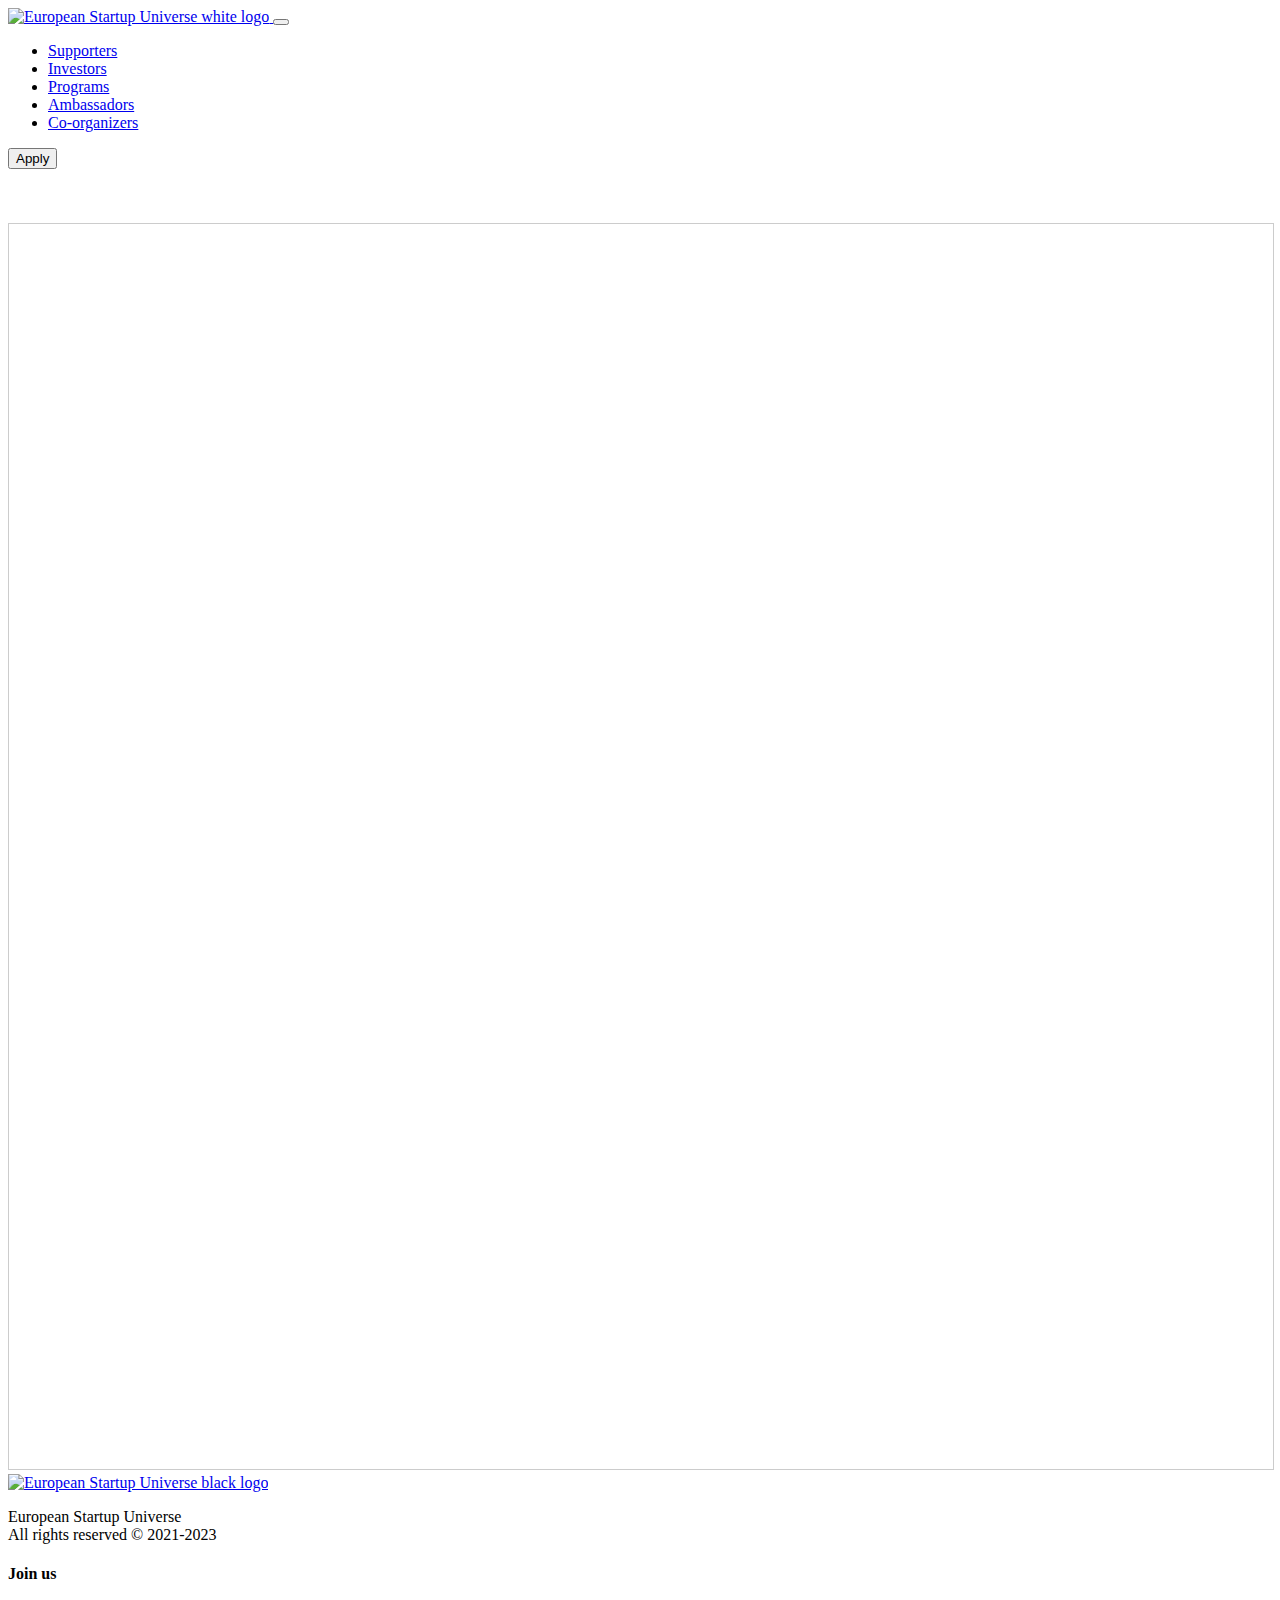
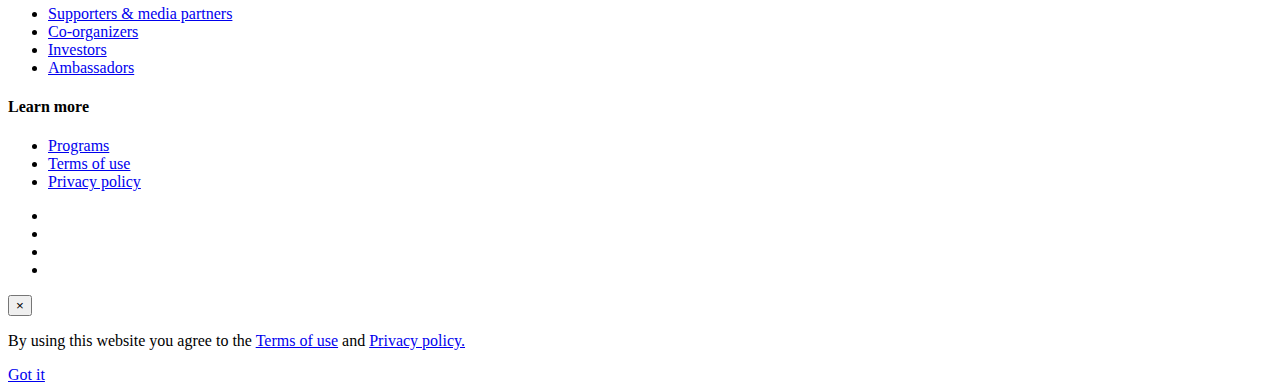
==== apply.html @ 55ec3663 "Add files via upload" ====
<!Doctype html>
<html lang="en">
    <head>
        <meta charset="utf-8">
        <meta name="viewport" content="width=device-width, initial-scale=1.0">
        <meta name="description" content="The 6-week online programs exclusively for European startup founders globally">
        <meta name="author" content="European Startup Universe team">
        <meta property="og:url" content="https://thestartupuniverse.org"/>
        <meta property="og:type" content="website"/>
        <meta property="og:title" content="European Startup Universe"/>
        <meta property="og:site_name" content="European Startup Universe"/>
        <meta property="og:description"
                content="The 6-week online programs exclusively for European startup founders globally."
        />
        <meta property="og:image" content="content/img/facebook_open_graph.jpg"/>
        <title>European Startup Universe</title>
        <!-- Favicon-->
        <link rel="shortcut icon" href="content/img/favicon.png">
        <!-- Bootstrap Core CSS -->
        <link rel="stylesheet" href="css/bootstrap.min.css">
        <link rel="stylesheet" href="css/slick.css">
        <!-- Custom CSS -->
        <link rel="stylesheet" href="css/basic.css">
        <link rel="stylesheet" href="css/supportive_pages.css">
        <!-- Google Analytics -->

        <!-- Fastbase Analytics -->

        <!-- Start of Async Drift Code -->

        <!-- Hotjar Tracking Code -->

    </head>
    <body>

    <!-- Navigation Bar Section -->
    <nav class="navbar fixed-top navbar-expand-lg navbar-light bg-light">
        <div class="container">
            <a class="navbar-brand" href="index.html">
                <img src="content/img/logo_white.svg" width="auto" height="55px" alt="European Startup Universe white logo">
            </a>
            <button class="navbar-toggler navbar-toggler-left x collapsed" type="button" data-toggle="collapse" data-target="#navbarText" aria-controls="navbarText" aria-expanded="false" aria-label="Toggle navigation">
                <span class="icon-bar"></span>
                <span class="icon-bar"></span>
                <span class="icon-bar"></span>
              </button>
            <div class="collapse navbar-collapse" id="navbarText">
                <ul class="navbar-nav ml-md-3 mr-auto mt-md-3 mt-lg-0">
                    <li class="nav-item">
                        <a class="nav-link" href="supporters.html">Supporters</a>
                    </li>
                    <li class="nav-item">
                        <a class="nav-link" href="investors.html">Investors</a>
                    </li>
                    <li class="nav-item d-none">
                        <a class="nav-link" href="about-program.html">Programs</a>
                    </li>
                    <li class="nav-item d-none">
                        <a class="nav-link" href="bexpert.html">Ambassadors</a>
                    </li>
                    <li class="nav-item d-none">
                        <a class="nav-link" href="organizers.html">Co-organizers</a>
                    </li>
                </ul>
                <li class="nav-item">
                    <a class="nav-link" href="apply.html">  <button class="btn mt-3 mt-md-0 my-2 my-sm-0 btn-call-to-action" type="button">Apply</button></a>
                </li>
        </div>
    </nav>
    <br><br><br>
    <!-- Form content section -->
    <section id="section-form">
        <div class="container">
            <div class="row">
                <div class="col-12 col-md-9 mx-auto py-5 mb-5">
                  <script src="https://static.airtable.com/js/embed/embed_snippet_v1.js"></script><iframe class="airtable-embed airtable-dynamic-height" src="https://airtable.com/embed/shrUqvDnGDhO9ol2F?backgroundColor=red" frameborder="0" onmousewheel="" width="100%" height="1245" style="background: transparent; border: 1px solid #ccc;"></iframe>
                </div>
            </div>
        </div>
    </section>

    <!-- Footer -->
    <footer class="section-footer" role="contentinfo">
        <div class="container">
            <div class="col-12">

                <div class="row">
                    <div class="col-12 col-sm-6 col-lg-3 mt-3 order-3 order-sm-1 mt-sm-0">
                        <a class="navbar-brand" href="index.html">
                            <img src="content/img/logo_black.svg" width="150px" alt="European Startup Universe black logo">
                        </a>
                        <p class="mt-2">European Startup Universe<br>All rights reserved © 2021-2023 </p>
                    </div>
                    <div class="col-12 col-sm-6 order-1 order-sm-2">
                        <h4 class="mb-3">Join us</h4>
                        <ul class="list-unstyled list-inline">
                            <li class="footer-list-item list-inline-item">
                                <a href="supporters.html">Supporters & media partners</a>
                            </li>
                            <li class="footer-list-item list-inline-item d-none">
                                <a href="organizers.html" class="footer-list-item">Co-organizers</a>
                            </li>
                            <li class="footer-list-item list-inline-item">
                                <a href="investors.html" class="footer-list-item">Investors</a>
                            </li>
                            <li class="footer-list-item list-inline-item d-none">
                                <a href="bexpert.html" class="footer-list-item">Ambassadors</a>
                            </li>
                        </ul>
                        <h4 class="mb-3 mt-4">Learn more</h4>
                        <ul class="list-unstyled list-inline">
                            <li class="footer-list-item list-inline-item">
                                <a href="about-program.html" class="footer-list-item">Programs</a>
                            </li>
                            <li class="footer-list-item list-inline-item">
                                <a href="terms.html" class="footer-list-item">Terms of use</a>
                            </li>
                            <li class="footer-list-item list-inline-item">
                                <a href="privacy.html" class="footer-list-item">Privacy policy</a>
                            </li>
                        </ul>
                    </div>
                    <div class="col-12 col-sm-6 col-lg-3 order-2 order-sm-3 mt-sm-3 mt-lg-0">
                        <ul class="list-unstyled list-inline">
                            <li class="footer-list-item list-inline-item social-list-item">
                                <a href="https://www.linkedin.com/company/european-startup-universe" target="_blank"><i class="fa fa-linkedin"></i></a>
                            </li>
                            <li class="footer-list-item list-inline-item social-list-item">
                                <a href="https://twitter.com/EUstartupuni" target="_blank"><i class="fa fa-twitter"></i></a>
                            </li>
                            <li class="footer-list-item list-inline-item social-list-item">
                                <a href="https://www.facebook.com/europeanstartupuniverse" target="_blank"><i class="fa fa-facebook"></i></a>
                            </li>
                            <li class="footer-list-item list-inline-item social-list-item">
                                <a href="https://www.instagram.com/eu_startup_universe/" target="_blank"><i class="fa fa-instagram"></i></a>
                            </li>
                        </ul>
                    </div>
                </div>

            </div>
        </div>
    </footer>

    <!-- Cookies consent -->
    <div class="toast hidden" id="consent-popup" role="alert" aria-live="assertive" aria-atomic="true">
        <div class="toast-header">
            <button type="button" class="close ml-auto p-1" data-dismiss="toast" aria-label="Close">
                <span aria-hidden="true">&times;</span>
            </button>
        </div>
        <div class="toast-body pt-0">
           <p>By using this website you agree to the <a href="https://thestartupuniverse.org/terms" target="_blank">Terms of use</a> and <a href="https://thestartupuniverse.org/privacy">Privacy policy.</a></p>
            <a href="#!" class="btn btn-success mt-3 btn-block" id="accept-cookies" type="button">Got it</a>
        </div>
    </div>

    <script src="js/jquerry.v2.1.4.min.js"></script>
    <script src="js/poper.min.js"></script>
    <script src="js/bootstrap.min.js"></script>
    <script src="https://static.airtable.com/js/embed/embed_snippet_v1.js"></script>
    <script src="js/privacy.js"></script>

  </body>
</html>
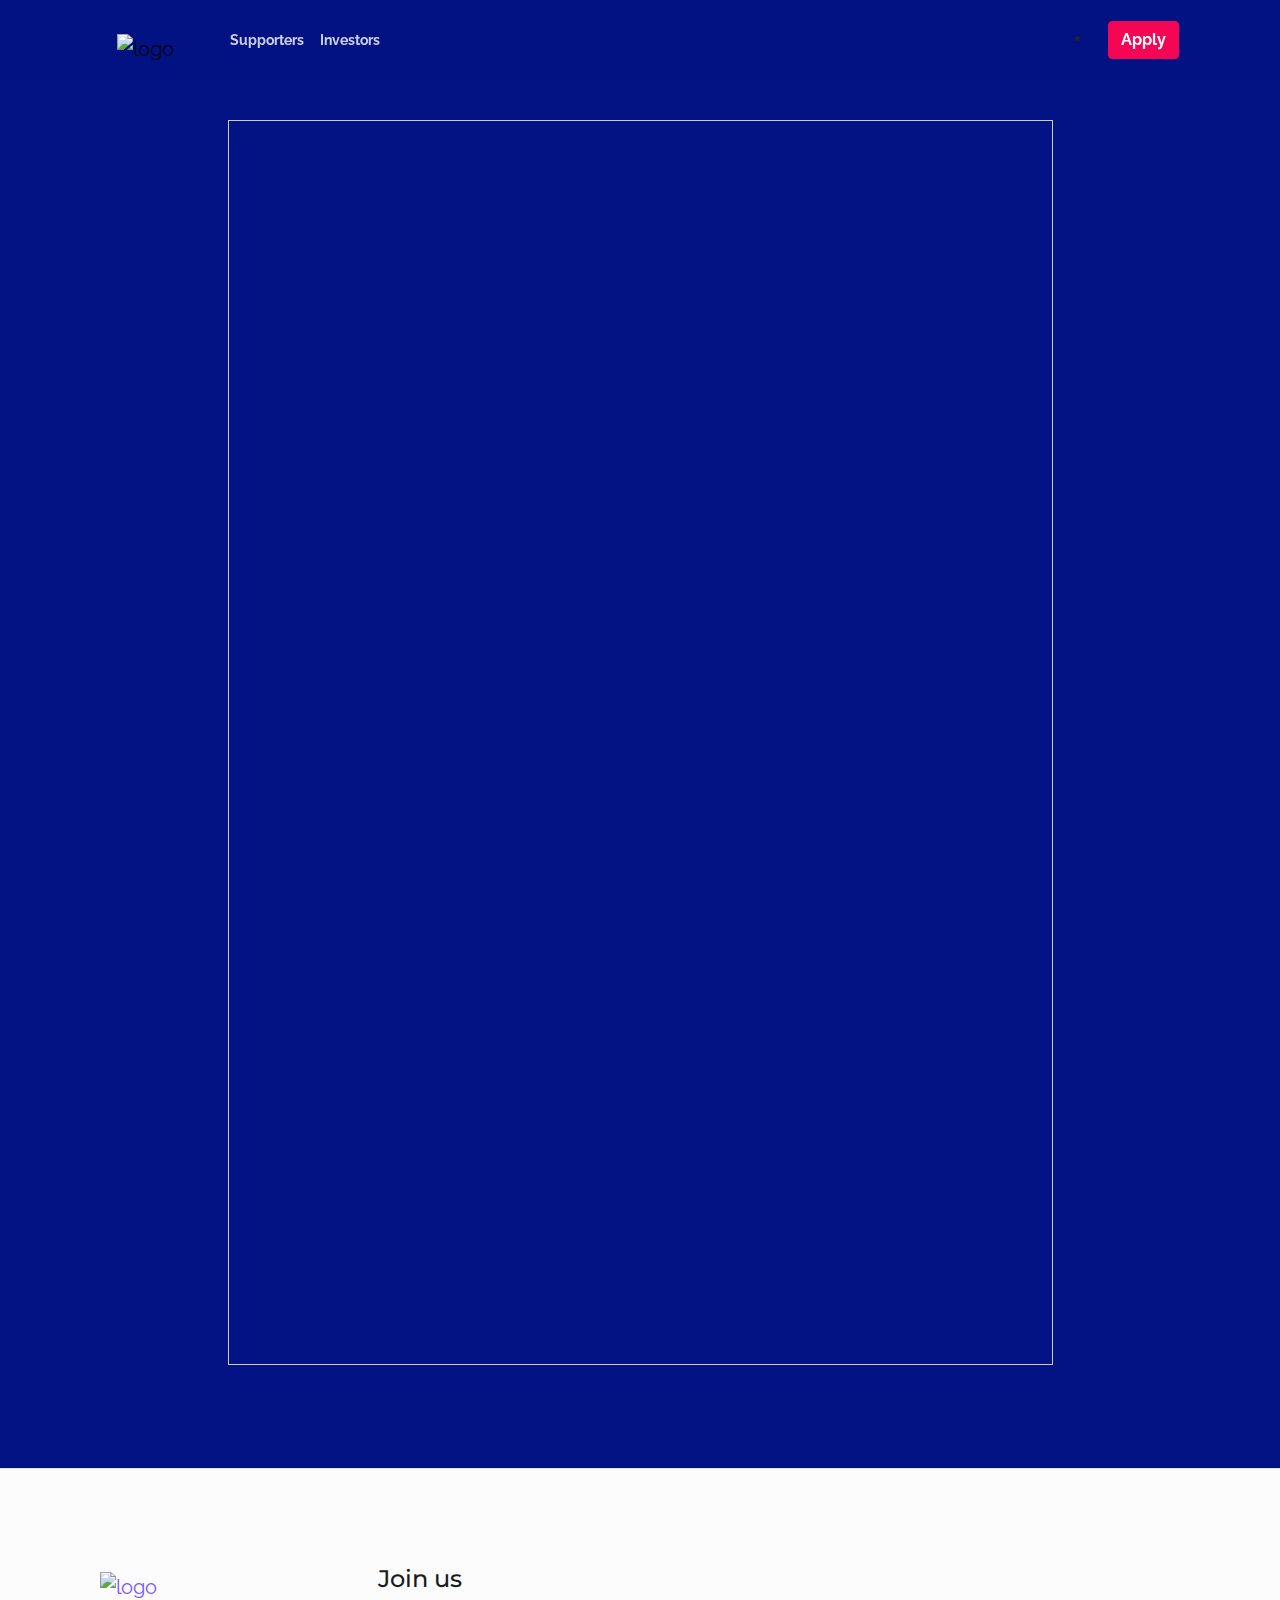
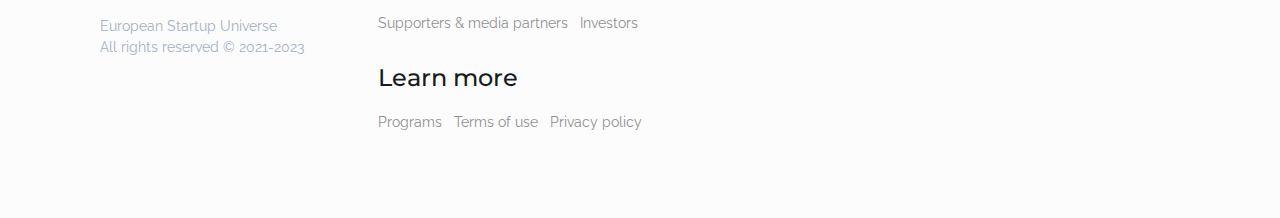
==== commit d8aadcd3: "Add files via upload" ====
--- a/apply.html
+++ b/apply.html
@@ -37,7 +37,7 @@
     <nav class="navbar fixed-top navbar-expand-lg navbar-light bg-light">
         <div class="container">
             <a class="navbar-brand" href="index.html">
-                <img src="content/img/logo_white.svg" width="auto" height="55px" alt="European Startup Universe white logo">
+                <img src="content/img/logo/ESU_Greece_white.png" width="auto" height="70px" alt="logo">
             </a>
             <button class="navbar-toggler navbar-toggler-left x collapsed" type="button" data-toggle="collapse" data-target="#navbarText" aria-controls="navbarText" aria-expanded="false" aria-label="Toggle navigation">
                 <span class="icon-bar"></span>
@@ -87,7 +87,7 @@
                 <div class="row">
                     <div class="col-12 col-sm-6 col-lg-3 mt-3 order-3 order-sm-1 mt-sm-0">
                         <a class="navbar-brand" href="index.html">
-                            <img src="content/img/logo_black.svg" width="150px" alt="European Startup Universe black logo">
+                            <img src="content/img/logo/ESU_Greece_white.png" width="auto" height="70px" alt="logo">
                         </a>
                         <p class="mt-2">European Startup Universe<br>All rights reserved © 2021-2023 </p>
                     </div>
--- a/css/basic.css
+++ b/css/basic.css
@@ -0,0 +1,427 @@
+/*--- General CSS ---*/
+@import url('https://fonts.googleapis.com/css?family=Montserrat:700');
+@import url('https://fonts.googleapis.com/css?family=Raleway:400,800');
+@import url('fonts/font-awesome.css');
+
+body {
+    background-color: #031383;
+    font-family: 'Raleway', sans-serif;
+}
+
+h1,
+h2,
+h3,
+h4,
+h5,
+h6 { 
+    color: #191b1d;
+    font-family: 'Montserrat', sans-serif;
+}
+
+p {
+    color: #6b6969;
+    font-family: 'Raleway', sans-serif;
+}
+
+.btn {
+    font-weight: 700;
+    cursor: pointer;
+    -webkit-transition: all .15s ease;
+    transition: all .15s ease;
+}
+
+.btn-big-pad {
+    padding: 0.8rem 2.6rem;
+    border-radius: 3px;
+}
+
+.btn-call-to-action {
+    background-color: #f40654;
+    border-color: #f40654;
+    color: #fff;
+}
+
+.btn-call-to-action:hover,
+.btn-call-to-action:focus,
+.btn-call-to-action:active {
+    background-color: #DC0046;
+    border-color: #DC0046;
+    outline: none!important;
+    box-shadow: none!important;
+    color: #fff;
+}
+
+@media (max-width: 992px) {
+
+    .btn-call-to-action {
+        width: 100%!important;
+    }
+
+}
+
+a {
+	color: #7856ff;
+    font-family: 'Raleway', sans-serif;
+}
+
+a:hover,
+a:focus,
+a:active {
+	text-decoration: none;
+	color: #ae9aff;
+    outline: 0;
+}
+
+.form-control:focus {
+    border: 2px solid #2d7ff9;
+    box-shadow: inset 0 0 0 2px #cfdfff;
+}
+
+.icon-wrapper {
+    background: #CAF9E0;
+    padding: .5rem;
+    border-radius: 100%;
+}
+
+.rocket-icon-wrapper {
+    padding: .6rem;
+}
+
+.background-standing {
+    background-color: #FFC482;
+    padding: 4rem;
+}
+
+@media (max-width: 768px) {
+
+    .background-standing {
+        padding: 2rem 1rem 2rem 1rem;
+    }
+
+}
+
+.subtitle-blue {
+    color: #37D0DD;
+}
+
+.fa-long-arrow-right {
+    -webkit-transition: right .1s ease-out;
+    transition: right .1s ease-out;
+    position: relative;
+    right: 0;
+}
+
+.link-to-page:hover .fa,
+.link-to-page:focus .fa,
+.link-to-page:active .fa {
+    right: -2px;
+}
+
+.link-white {
+    color: rgba(255,255,255,.8);
+} 
+
+.link-white:hover,
+.link-white:focus,
+.link-white:active {
+    color: #fff;
+}
+
+.colored-dot {
+    color: #f40654;
+    font-size: 3rem;
+    margin-left: .2rem;
+    line-height: 1rem;
+}
+
+.title-border {
+    width: 3rem;
+    height: .2rem;
+    background-color: #f40654;
+    border-radius: 5px;
+}
+
+.slick-track {
+    margin-left: unset;
+    margin-right: unset;
+}
+
+.w-90 {
+    width: 90%!important;
+}
+
+.w-45 {
+    width: 45%!important;
+}
+
+.w-35 {
+    width: 35%!important;
+}
+
+/* Card speakers */
+
+.card-speaker {
+    border: none;
+}
+
+.card-img-top,
+.card {
+    border-radius: .3rem!important;
+}
+
+.card-img-overlay {
+    top: unset;
+}
+
+.speaker-position {
+    font-size: 0.9rem;
+}
+
+.card-title,
+.card-text {
+    text-shadow: 1px 2px 3px #000;
+}
+
+/*--- Nav bar ---*/
+
+.navbar-light {
+    background-color: rgba(3,19,131,.8)!important;
+    padding: 0;
+}
+
+.navbar-light .navbar-brand {
+    padding: 2rem 1rem 1rem 2rem;
+}
+
+.navbar-light .navbar-nav .nav-link {
+    font-size: 0.9rem;
+    font-weight: 700;
+    color: rgba(255,255,255,.8);
+}
+
+.nav-link:hover,
+.nav-link:focus,
+.nav-link:active {
+    color: #fff!important;
+}
+
+@media (max-width: 768px) {
+
+    .navbar-light .navbar-brand {
+        margin-right: 0!important;
+    }
+
+    .navbar-collapse {
+        background-color: #fff;
+        padding: 6rem 2rem 1rem 2rem;
+        margin-top: -7rem;
+        height: 101vh;
+    }
+
+    .navbar-light .navbar-nav .nav-link {
+        padding-top: 1rem;
+        font-size: 1rem;
+        color: #191b1d;
+    }
+
+    .navbar-toggler {
+        margin-right: 2rem;
+        margin-top: 1rem;
+    }
+
+}
+
+/* Standar Hamburger Menu */
+
+.navbar-toggler {
+    border: none;
+    background: transparent!important;
+}
+
+.navbar-toggler:hover {
+    background: transparent!important;
+}
+
+.navbar-toggler:focus {
+    outline: none!important;
+}
+
+.navbar-toggler .icon-bar {
+    height: 2px;
+    width: 30px;
+    border-radius: 1px;
+    display: block;
+    background-color: #fff;
+    -webkit-transition: all 0.2s;
+    transition: all 0.2s;
+}
+
+.navbar-toggler .icon-bar + .icon-bar {
+    margin-top: 0.4rem;
+}
+
+/* Animation menu (create X) */
+
+.navbar-toggler.x .icon-bar:nth-of-type(1) {
+    -webkit-transform: translateX(3px) rotate(45deg); /* Safari 3-8 & Chrome 4-35 & Opera 15-22 */
+    -ms-transform: translateX(3px) rotate(45deg); /* IE 9 */
+    -moz-transform: translateX(3px) rotate(45deg); /* Firefox 3-15 */
+    -o-transform: translateX(3px) rotate(45deg); /* Opera 10-14 */
+    transform: translateX(3px) rotate(45deg);
+    -webkit-transform-origin: 10% 10%;
+    -ms-transform-origin: 10% 10%;
+    -moz-transform-origin: 10% 10%;
+    -o-transform-origin: 10% 10%;
+    transform-origin: 10% 10%;
+    background-color: #191b1d;
+}
+
+.navbar-toggler.x .icon-bar:nth-of-type(2) {
+    opacity: 0;
+    filter: alpha(opacity=0); /* For IE8 and earlier */
+    -moz-opacity: 0; /* Older Firefox 1 */
+}
+
+.navbar-toggler.x .icon-bar:nth-of-type(3) {
+    -webkit-transform: translateX(3px) rotate(-45deg);
+    -ms-transform: translateX(3px) rotate(-45deg);
+    -moz-transform: translateX(3px)rotate(-45deg);
+    -o-transform: translateX(3px) rotate(-45deg);
+    transform: translateX(3px) rotate(-45deg);
+    -webkit-transform-origin: 10% 90%;
+    -ms-transform-origin: 10% 90%;
+    -moz-transform-origin: 10% 90%;
+    -o-transform-origin: 10% 90%;
+    transform-origin: 10% 90%;
+    background-color: #191b1d;
+}
+
+.navbar-toggler.x.collapsed .icon-bar:nth-of-type(1) {
+    -webkit-transform: rotate(0);
+    -ms-transform: rotate(0);
+    -moz-transform: rotate(0);
+    -o-transform: rotate(0);
+    transform: rotate(0);
+    background-color: #fff;
+}
+
+.navbar-toggler.x.collapsed .icon-bar:nth-of-type(2) {
+    opacity: 1;
+    filter: alpha(opacity=100);
+    -moz-opacity: 1;
+}
+
+.navbar-toggler.x.collapsed .icon-bar:nth-of-type(3) {
+    -webkit-transform: rotate(0);
+    -ms-transform: rotate(0);
+    -moz-transform: rotate(0);
+    -o-transform: rotate(0);
+    transform: rotate(0);
+    background-color: #fff;
+}
+
+/*--- Footer section ---*/
+
+.section-footer {
+    padding-top: 6rem;
+    padding-bottom: 4rem;
+    background-color: #fcfcfc;
+    border-top: 1px solid #e0e3ed;
+}
+
+.footer-list-item {
+    margin-bottom: .25rem;
+}
+
+.footer-list-item a {
+    color: #8f8f91;
+    font-size: 0.9rem;
+    line-height: 1.8;
+    white-space: nowrap;
+    padding-bottom: 3px;
+    -webkit-transition: all .25s ease;
+    transition: all .25s ease;
+    border-bottom: 2px solid transparent;
+}
+
+.footer-list-item a:hover,
+.footer-list-item a:active,
+.footer-list-item a:focus {
+    color: #191b1d;
+    text-shadow: 0 0 0 #626266;
+    border-bottom-color: #191b1d;
+}
+
+.social-list-item a {
+    margin-right: 1rem;
+    font-size: 1.4rem;
+    border-bottom: 0!important;
+}
+
+.section-footer p {
+    font-size: 0.9rem;
+    color: #a4b0c1;
+}
+
+@media (max-width: 768px) {
+
+    .section-footer {
+        padding-top: 4rem;
+        padding-bottom: 2rem;
+    }
+
+}
+
+@media (max-width: 576px) {
+
+    #footer-logo {
+        width: 125px;
+        height: 25px;
+    }
+
+}
+
+/* Privacy consent */
+
+#consent-popup {
+    position: fixed;
+    bottom: 20px;
+    left: 20px;
+    background-color: #fff;
+    transition: opacity 1s ease;
+    opacity: 1;
+    color: #212021;
+}
+
+.hidden {
+    opacity: 0!important;
+}
+
+.toast-header {
+    color: inherit;
+    border-bottom: none;
+}
+
+.btn-success {
+    background-color: rgb(0, 205, 106);
+    border-color: rgb(0, 205, 106);
+}
+
+.close {
+    font-size: 2rem;
+    font-weight: 300;
+    line-height: 0.5;
+}
+
+.close:focus {
+    outline: none;
+}
+
+@media (max-width: 768px) {
+
+    .toast {
+        flex-basis: 270px;
+        max-width: 270px;
+    }
+
+}--- a/css/supportive_pages.css
+++ b/css/supportive_pages.css
@@ -0,0 +1,62 @@
+/*--- Welcome section ---*/
+
+.welcome-section {
+    background: #031383;
+    color: #fff;
+}
+
+.title-welcome {   
+    margin-top: 8rem;
+    color: #fff;
+}
+
+.welcome-section-image {
+    margin-top: 5rem;
+}
+
+@media (max-width: 768px) {
+
+
+    .title-welcome {
+        font-size: 2rem;
+    }
+
+    .welcome-section-image {
+        margin-top: 3rem;
+    }
+
+}
+
+/*--- Experts section ---*/
+
+.speaker-name {
+    font-size: 0.9rem;
+}
+
+.speaker-position {
+    font-size: 0.8rem;
+}
+
+@media (max-width: 768px) {
+
+    .speaker-name {
+        font-size: 0.9rem;
+    }
+
+    .speaker-position {
+        font-size: 0.8rem;
+    }
+
+}
+
+@media (max-width: 576px) {
+
+    .speaker-name {
+        font-size: 0.78rem;
+    }
+
+    .speaker-position {
+        font-size: 0.5rem;
+    }
+
+}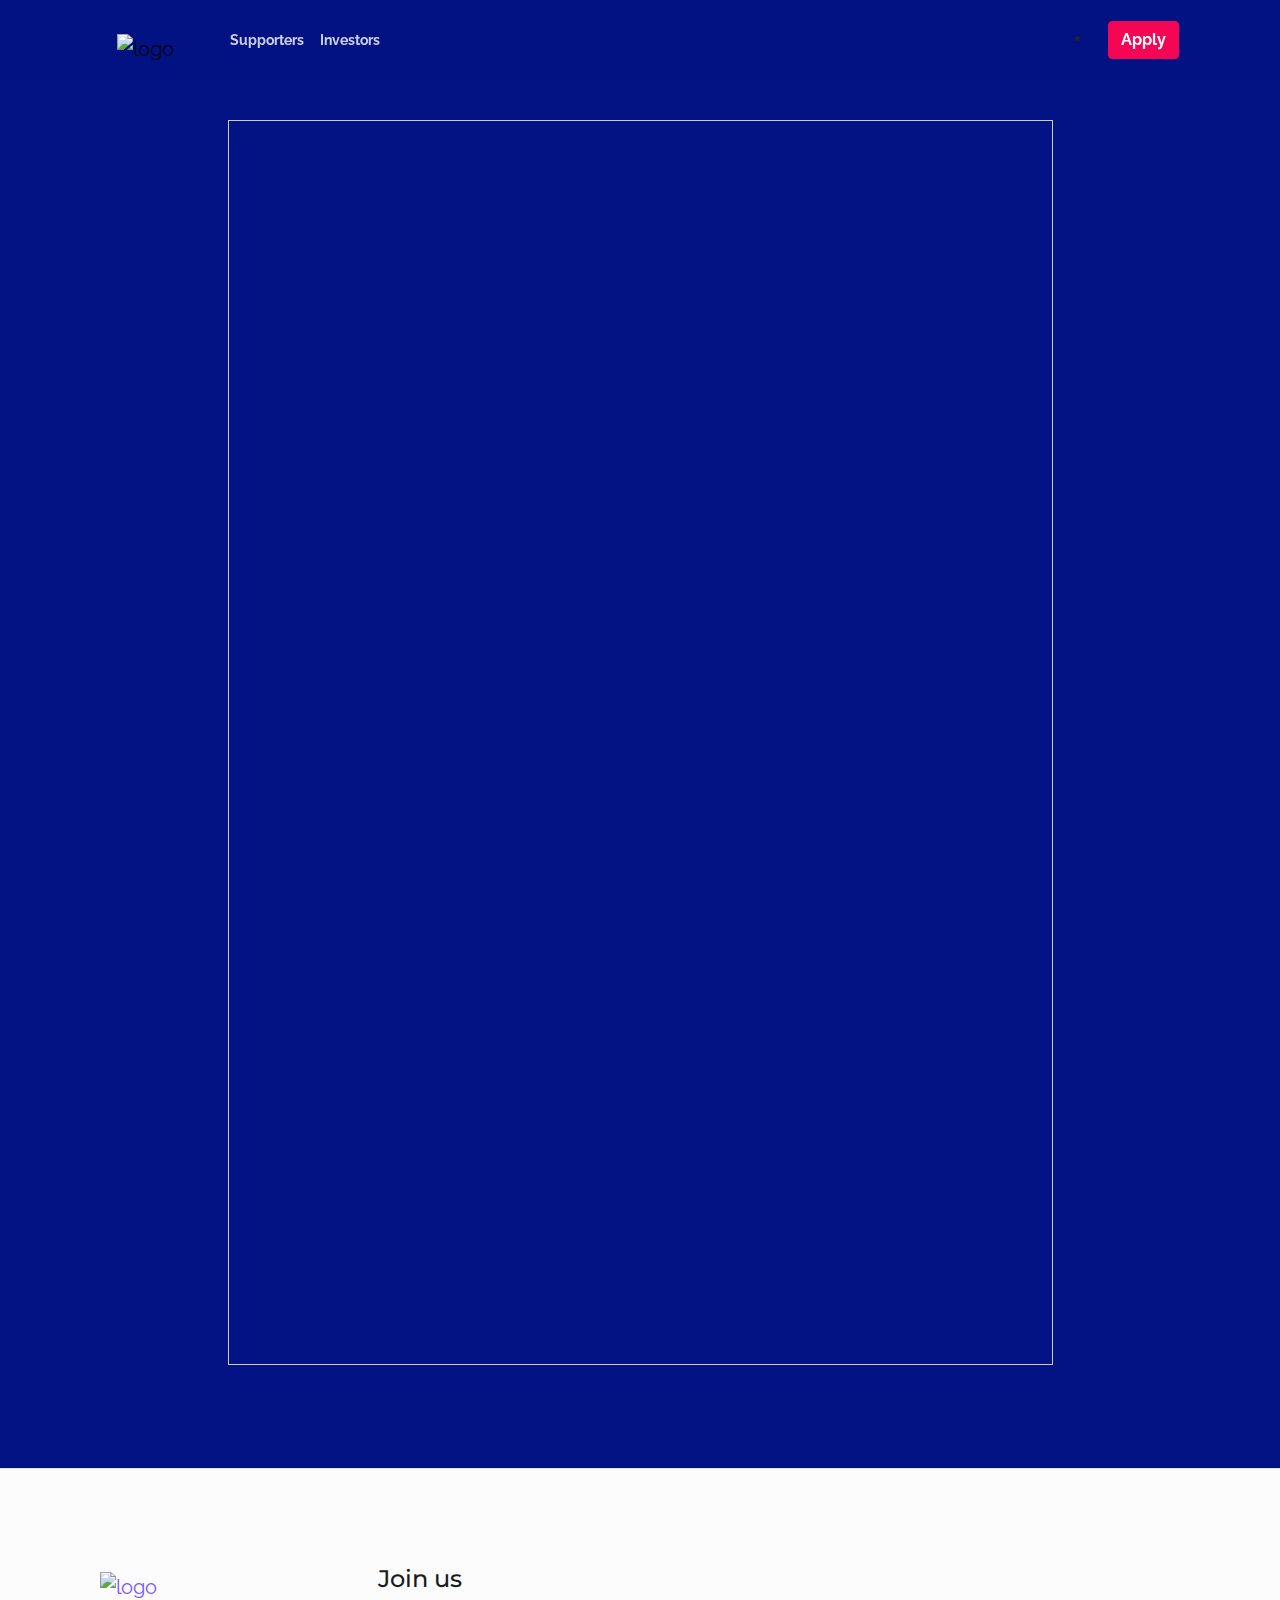
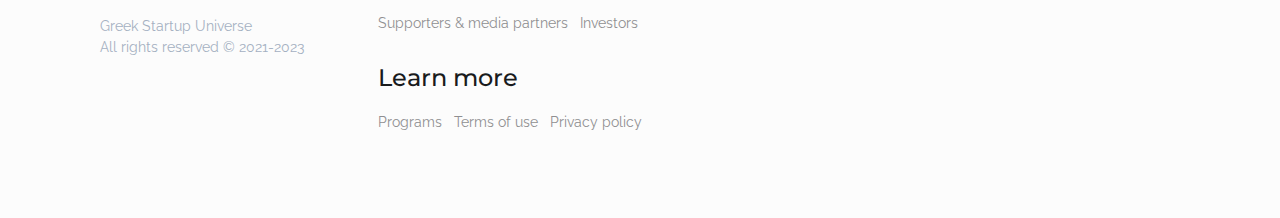
==== commit 719787d8: "Add files via upload" ====
--- a/apply.html
+++ b/apply.html
@@ -4,16 +4,16 @@
         <meta charset="utf-8">
         <meta name="viewport" content="width=device-width, initial-scale=1.0">
         <meta name="description" content="The 6-week online programs exclusively for European startup founders globally">
-        <meta name="author" content="European Startup Universe team">
+        <meta name="author" content="Greek Startup Universe team">
         <meta property="og:url" content="https://thestartupuniverse.org"/>
         <meta property="og:type" content="website"/>
-        <meta property="og:title" content="European Startup Universe"/>
-        <meta property="og:site_name" content="European Startup Universe"/>
+        <meta property="og:title" content="Greek Startup Universe"/>
+        <meta property="og:site_name" content="Greek Startup Universe"/>
         <meta property="og:description"
                 content="The 6-week online programs exclusively for European startup founders globally."
         />
         <meta property="og:image" content="content/img/facebook_open_graph.jpg"/>
-        <title>European Startup Universe</title>
+        <title>Greek Startup Universe</title>
         <!-- Favicon-->
         <link rel="shortcut icon" href="content/img/favicon.png">
         <!-- Bootstrap Core CSS -->
@@ -87,9 +87,9 @@
                 <div class="row">
                     <div class="col-12 col-sm-6 col-lg-3 mt-3 order-3 order-sm-1 mt-sm-0">
                         <a class="navbar-brand" href="index.html">
-                            <img src="content/img/logo/ESU_Greece_white.png" width="auto" height="70px" alt="logo">
+                            <img src="content/img/logo/ESU_Greece_black.png" width="auto" height="70px" alt="logo">
                         </a>
-                        <p class="mt-2">European Startup Universe<br>All rights reserved © 2021-2023 </p>
+                        <p class="mt-2">Greek Startup Universe<br>All rights reserved © 2021-2023 </p>
                     </div>
                     <div class="col-12 col-sm-6 order-1 order-sm-2">
                         <h4 class="mb-3">Join us</h4>
